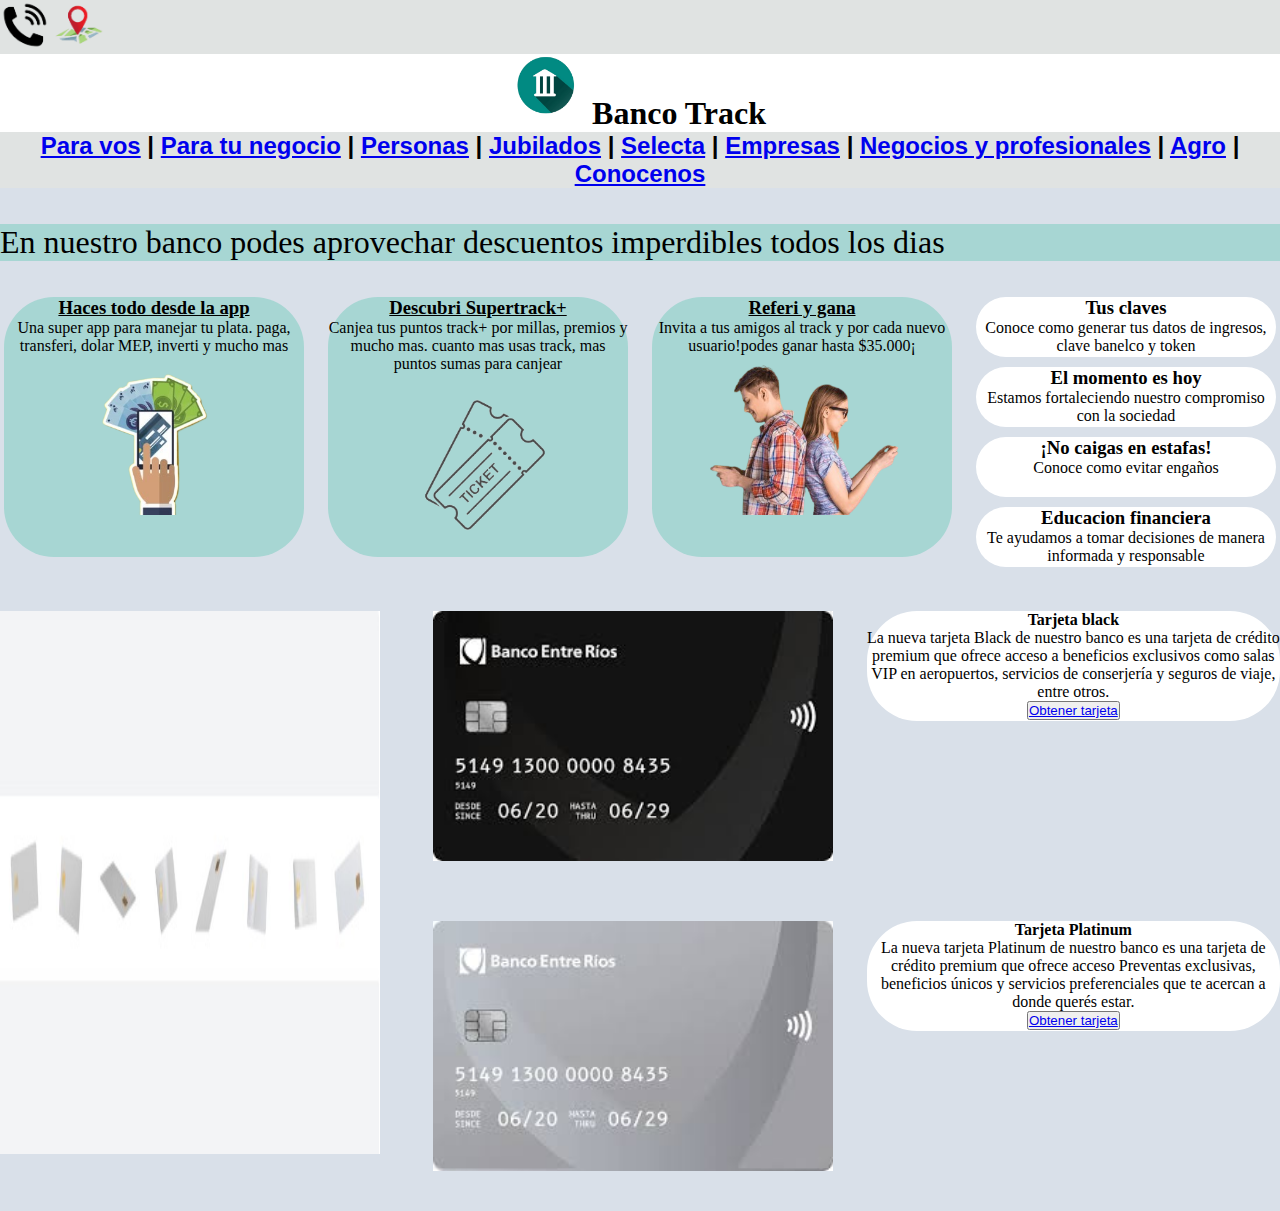
==== index.html @ 43fb9075 "es es mi primer registro en git" ====
<!DOCTYPE html>
<html lang="es">
<head>
    <meta charset="UTF-8">
    <meta name="viewport" content="width=device-width, initial-scale=1.0">
    <title> Banco Track </title>
    <link rel="stylesheet" href="style.css">
    <link rel="preconnect" href="https://fonts.googleapis.com">
</head>
<body>
    <header class="cabeza">
        <a  href="paginas/contactanos"><img class="telefono" src="paginas/asses/telefono.png" alt="" class="itelefono"></a> 
        <a  href="paginas/cajeros-y-sucursales"><img class="ubicacion" src="paginas/asses/ubicacion.jpg" class="icajeros"></a>
    </header>
        <h1><img class="logo" src="/paginas/asses/logo.png" alt=""> Banco Track</h1>
    <article class="navegacion">
        <h2 class="subtitulo-1">
        <nav class="inicio"> 
            <a class="para-vos" href="/paginas/para-vos.html">Para vos</a> |
            <a class="para-vos" href="/paginas/para-tu-negocio.html">Para tu negocio</a> |
            <a class="para-vos" href="/paginas/personas.html">Personas</a> |
            <a class="para-vos" href="/paginas/jubilados.html">Jubilados</a> |
            <a class="para-vos" href="/paginas/selecta.html">Selecta</a> |
            <a class="para-vos" href="/paginas/empresas.html">Empresas</a> |
            <a class="para-vos" href="/paginas/negocios-profesionales.html">Negocios y profesionales</a> |
            <a class="para-vos" href="/paginas/agro.html">Agro</a> |
            <a class="para-vos" href="/paginas/conocenos.html">Conocenos</a>
        </nav>
        </h2>
    </article>
    <br>
    <br>
   <p class="parrafo-1">En nuestro banco podes aprovechar descuentos imperdibles todos los dias</p>
   <br>
   <br>
<article class="grilla1">
   <a class="app" href="/paginas/para-vos.html"> <nav>
        <h3 class="titulo_app">Haces todo desde la app</h3>
        <p>Una super app para manejar tu plata. paga, transferi, dolar MEP, inverti y mucho mas</p>
        <img class="imgapp" src="/paginas/asses/app2" alt="">
    </nav></a>
    <nav class="canje">
        <h3 class="titulo_canje">Descubri Supertrack+</h3>
        <p>Canjea tus puntos track+ por millas, premios y mucho mas. cuanto mas usas track, mas puntos sumas para canjear</p>
        <img class="ticket" src="/paginas/asses/ticket.jpg" alt="">
    </nav>
    <nav class="referi">
        <h3 class="titulo_referi">Referi y gana</h3>
        <p>Invita a tus amigos al track y por cada nuevo usuario!podes ganar hasta $35.000¡</p>
        <img class="referiimg" src="/paginas/asses/referi.jpg" alt="">
    </nav>
    <nav class="claves">
        <h3>Tus claves</h3>
        <p>Conoce como generar tus datos de ingresos, clave banelco y token</p>
    </nav>
    <nav class="momento">
        <h3>El momento es hoy</h3>
        <p>Estamos fortaleciendo nuestro compromiso con la sociedad</p>
    </nav>
    <nav class="estafas">
        <h3>¡No caigas en estafas!</h3>
        <p>Conoce como evitar engaños</p>
    </nav>
    <nav class="educacion">
        <h3>Educacion financiera</h3>
        <p>Te ayudamos a tomar decisiones de manera informada y responsable</p>
    </nav>

</article>
<br>
<br>
<br>
    <article class="imagenes_tarjetas"> 
        <img class="tarjeta_1" src="/paginas/asses/tarjeta1.jpg" alt=""></th>
        <img class="tarjeta_2" src="/paginas/asses/tarjeta2.jpg" alt=""></th>   
<img class="mujer_tarjeta" src="/paginas/asses/tarjeta.jpg" alt="">
<div class="beneficiosTarjeta1">
    <h4>Tarjeta black</h4>
    <p>La nueva tarjeta Black de nuestro banco es una tarjeta de crédito premium que ofrece acceso a beneficios exclusivos como salas VIP en aeropuertos, servicios de conserjería y seguros de viaje, entre otros. </p>
    <button><a href="/paginas/trajetaNegra.html">Obtener tarjeta</a></button>
</div>
<div class="beneficiosTarjeta2">
    <h4>Tarjeta Platinum</h4>
    <p>La nueva tarjeta Platinum de nuestro banco es una tarjeta de crédito premium que ofrece acceso Preventas exclusivas, beneficios únicos y servicios preferenciales que te acercan a donde querés estar.   </p>
<button><a href="/paginas/tarjetaGris.html">Obtener tarjeta</a></button>
</div>
</article>



</body>
</html>
---- style.css ----
*{
  margin: 0;
  padding: 0;  
}
body{
    background-color: #d9e0e9 ;
}


.cabeza{
    background-color: #e0e3e2;
    margin: 0rem;
      }
.navegacion{
    color: #000000;
}
.inicio{
    font-family: 'Gill Sans', 'Gill Sans MT', Calibri, 'Trebuchet MS', sans-serif;
    text-decoration: underline none;
    text-decoration: #000000;
    color: #000000;
}
.para-vos{
    text-decoration: none
    color #000000
}
.telefono{
    width: 3.125rem;
    height: 3.125rem;
    text-align: left;
}      
.ubicacion{
    height: 3.125rem;
    text-align:right
 }

.logo{
    height: 4.375rem;
    background-color: #ffffff;
    line-height: 3.75rem;
}
h1{
    background-color: #ffffff;
    text-align: center;
}
.section-1{
    font-size: 1rem;
} 
.subtitulo-1{
    background-color:#e0e3e2 ;
    text-align: center;
}
.app{
    grid-area: app;
    border-radius: 3.125rem 3.125rem 3.125rem 3.125rem;
    text-align: center;
    background-color: #a7d6d3;  
    text-decoration: none;
    color: #000000;
}

.titulo_app{text-decoration: underline solid #000000;}

.imgapp{
    height: 9.375rem;
    margin: .625rem;
}

.canje{
    grid-area: canje;
    border-radius: 3.125rem 3.125rem 3.125rem 3.125rem;
    text-align: center;
    .titulo_canje{text-decoration: underline solid #000000;}
    background-color: #a7d6d3;   
}
.ticket{
    height: 9.375rem;
    margin: .625rem;    

}


.referi{
    grid-area: referi;
    border-radius: 3.125rem 3.125rem 3.125rem 3.125rem;
    text-align: center;
    background-color: #a7d6d3;
    .titulo_referi{text-decoration: underline solid #000000;}

}
.referiimg{
    height: 9.375rem;
    margin: .625rem;       
}


.claves{grid-area: claves;
    border-radius: 3.125rem 3.125rem 3.125rem 3.125rem;
    text-align: center;
    background-color: #ffffff;
    height: 3.75rem;
}


.momento{grid-area: momento;
    border-radius: 3.125rem 3.125rem 3.125rem 3.125rem;
    text-align: center;
    background-color: #ffffff;
    height: 3.75rem;
}
.estafas{grid-area: estafas;
    border-radius: 3.125rem 3.125rem 3.125rem 3.125rem;
    text-align: center;
    background-color: #ffffff;
    height: 3.75rem;
}
.educacion{grid-area: educacion;
    border-radius: 3.125rem 3.125rem 3.125rem 3.125rem;
    text-align: center;
    background-color: #ffffff;
    height: 3.75rem;
}


.grilla1{
    justify-content: space-evenly;
    height: 100%;
    display: grid;
    grid-template-columns: repeat(4, 18.75rem); /* 4 columnas de 6.25rem cada una */
    grid-template-rows: repeat(4, 3.125rem); /* 4 filas de 6.25rem cada una */
    gap: 1.25rem; /* Espacio entre los elementos */
grid-template-areas:
"app canje referi claves"
"app canje referi momento"
"app canje referi estafas"
"app canje referi educacion";
}



.parrafo-1{
    background-color: #a7d6d3 ;
    font-size: 2rem;
}
.tarjeta_1{
    grid-area: negra;
text-align: center;
width: 25rem;
height: 15.625rem;

}
.tarjeta_2{
    grid-area: gris;
    width: 25rem;
    height: 15.625rem;
}
.mujer_tarjeta{
    height: 33.9375rem;
    width: 23.75rem;
    grid-area: mujer;

}

.navbar{
    display: grid;
    grid-template-columns: repeat(4,1fr);
    grid-template-rows: repeat(1,1fr);
    gap: 1.25rem;
    background-color: #ffffff;
    grid-template-areas: 
    "esp nav-dudas buscar"
    
}
.nav-1{          
    text-align: center;
    grid-area: nav-dudas;
    background-color: #ffffff;
    border-radius: 3.125rem 3.125rem 3.125rem 3.125rem;

}

.buscar{
    text-align: center;
    font-size: 9.375rem;
    grid-area: buscar;

}

.beneficiosTarjeta1{
    grid-area: beneficio1;
    height: 6.875rem;
    border-radius: 3.125rem 3.125rem 3.125rem 3.125rem;
background-color: #ffffff;
}
.beneficiosTarjeta2{
    grid-area: beneficio2;
    height: 6.875rem;
    border-radius: 3.125rem 3.125rem 3.125rem 3.125rem;
    background-color: #ffffff;
    ;
}
.imagenes_tarjetas{
    text-align: center;
    display: grid;
    grid-template-columns: repeat(3, 1fr); /* tres columnas de igual tamaño */
    grid-template-rows: repeat(2, 1fr); /* Dos filas de igual tamaño */
    gap: 1.25rem; /* Espacio entre los elementos */
    width: 100%;
    height: 37.5rem;
    grid-template-areas:
    "mujer negra beneficio1"
    "mujer gris beneficio2";
    align-content: center;
    justify-content: space-around;
}
.espacios{
    height: .625rem;
    width: .625rem;
}
.solicitud{
    grid-area: soli;
    height: 6.875rem;
    border-radius: 3.125rem 3.125rem 3.125rem 3.125rem;
    background-color: #ffffff;
    text-align: center;
    color: #000000;
}

.cuentas{
    grid-area: cuentas;
    height: 6.875rem;
    border-radius: 3.125rem 3.125rem 3.125rem 3.125rem;
    background-color: #ffffff;
    text-align: center;
    color: #000000;
}

.prestamos{
    grid-area: prestamos;
    height: 6.875rem;
    border-radius: 3.125rem 3.125rem 3.125rem 3.125rem;
    background-color: #ffffff;
    text-align: center;
    color: #000000;
}

.seguros{
    grid-area: seguro;
    height: 6.875rem;
    border-radius: 3.125rem 3.125rem 3.125rem 3.125rem;
    background-color: #ffffff;
    text-align: center;
    color: #000000;
}

.inversiones{
    grid-area: inversiones;
    height: 6.875rem;
    border-radius: 3.125rem 3.125rem 3.125rem 3.125rem;
    background-color: #ffffff;
    text-align: center;
    color: #000000;
}

.grid{
    grid-area: inversiones;
    height: 6.875rem;
    border-radius: 3.125rem 3.125rem 3.125rem 3.125rem;
    background-color: #ffffff;
    text-align: center;
    color: #000000;
}

.cobros{
    grid-area:cobro ;
    height: 6.875rem;
    border-radius: 3.125rem 3.125rem 3.125rem 3.125rem;
    background-color: #ffffff;
    text-align: center;
    color: #000000;
}

.claves2{
    grid-area: clave;
    height: 6.875rem;
    border-radius: 3.125rem 3.125rem 3.125rem 3.125rem;
    background-color: #ffffff;
    text-align: center;
    
}

.canales{
    grid-area: canales;
    height: 6.875rem;
    border-radius: 3.125rem 3.125rem 3.125rem 3.125rem;
    background-color: #ffffff;
    text-align: center;
    color: #000000;
}

.ayuda{
    font-size: small;
    height: 9.375rem;
    width: 100%;
    text-align: center;
    display: grid;
    grid-template-columns: repeat(4,1fr);
    grid-template-rows: repeat(4,9.375rem);
    gap: 1.25rem;
    grid-template-areas: 
    "esp soli inversiones"
    "esp cuentas cobro"
    "esp prestamos clave"
    "esp seguro canales";
}

.cabeza1{
    height: 9.375rem;
    width: 100%;
}


.carousel-item{
    height: 50rem;
    width: 50rem;
}

.carousel{
    text-align: center;
}

.espacio{
    grid-area: esp;

}

.espacio-1{
    background-color: #808281;
}
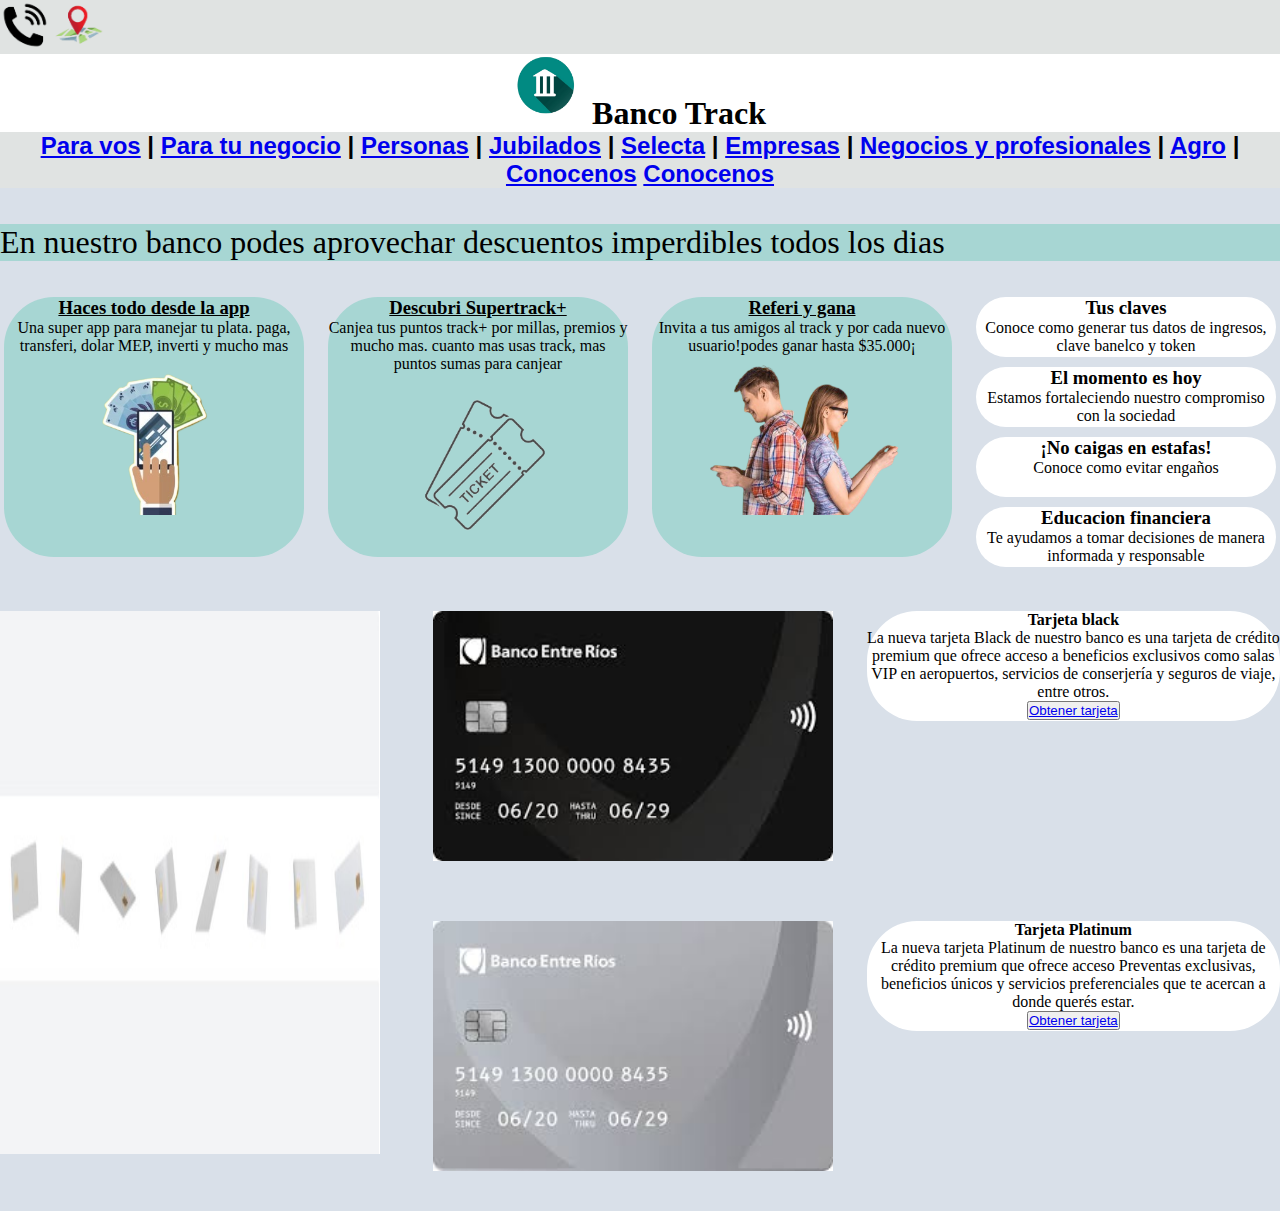
==== commit 9055279f: "agregue un nuevo tag a" ====
--- a/index.html
+++ b/index.html
@@ -24,6 +24,7 @@
             <a class="para-vos" href="/paginas/empresas.html">Empresas</a> |
             <a class="para-vos" href="/paginas/negocios-profesionales.html">Negocios y profesionales</a> |
             <a class="para-vos" href="/paginas/agro.html">Agro</a> |
+            <a class="para-vos" href="/paginas/conocenos.html">Conocenos</a>
             <a class="para-vos" href="/paginas/conocenos.html">Conocenos</a>
         </nav>
         </h2>
--- a/style.css
+++ b/style.css
@@ -77,6 +77,10 @@
     height: 9.375rem;
     margin: .625rem;    
 
+}
+
+.prueba{
+    
 }
 
 
